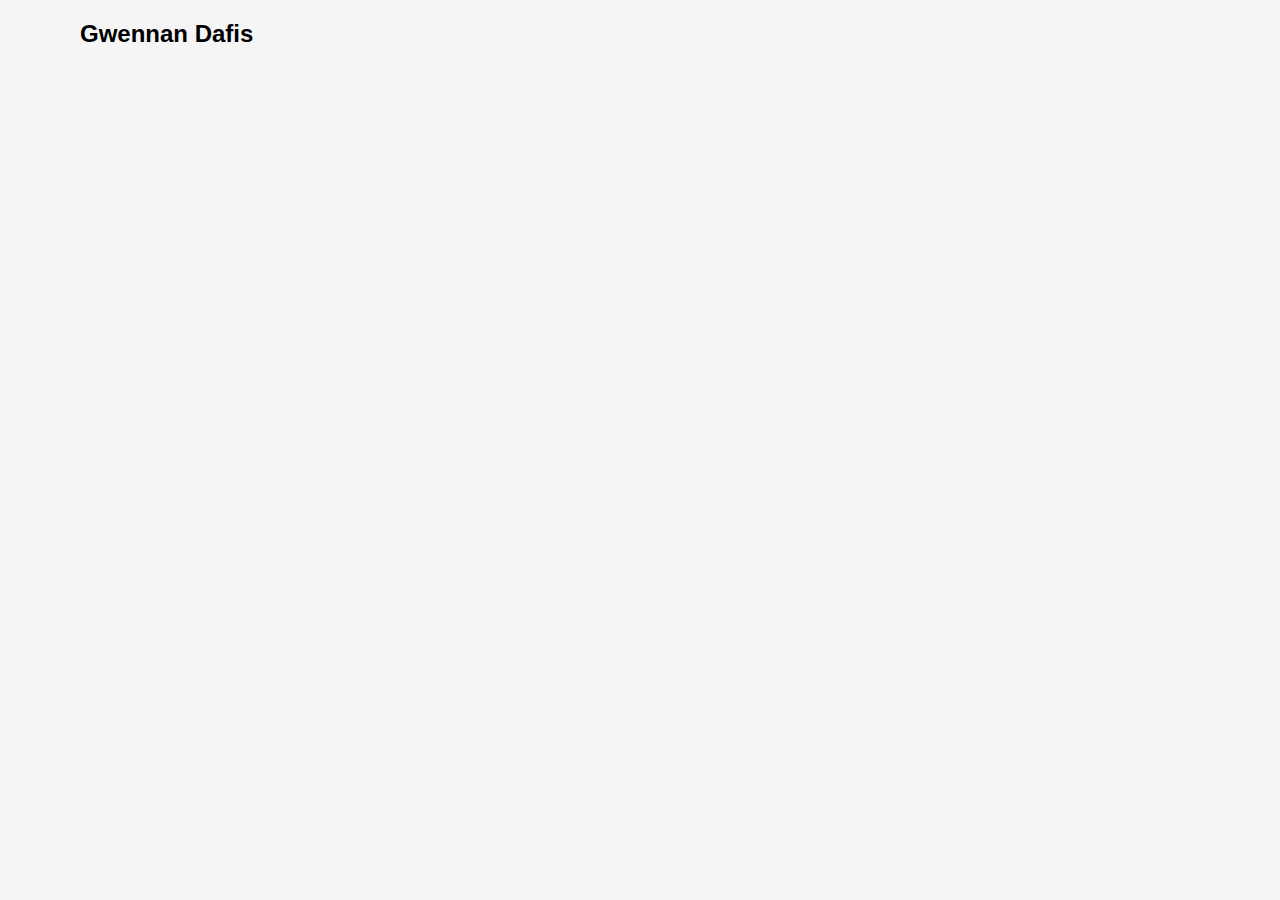
==== public/projects/charlotte.html @ 7218667d "Safari fix for backface" ====
<!DOCTYPE html>
<html lang="en">
<head>
    <meta charset="UTF-8">
    <meta name="viewport" content="width=device-width, initial-scale=1.0">
    <meta http-equiv="X-UA-Compatible" content="ie=edge">
    <link rel="stylesheet" href="../css/style.css">
  <title>Gwennan Dafis | Designer</title>
</head>
<body>
    <header><h2>Gwennan Dafis</h2></header>
</body>
</html>
---- public/css/style.css ----
body {
    display: grid;
    font-family: Helvetica, sans-serif;
    margin:0;
    padding:0;
    background-color: whitesmoke;

}

header {

    display: grid;
    padding-left: 5rem;
}

.projects {

    margin: 5rem;
    margin-top: 2rem;

    display: grid;
    grid-template-columns: repeat(3,1fr);
    grid-gap: 5rem;

}

.project {

    position: relative;
    height: 20rem;
    overflow: hidden;
    transform-style: preserve-3d;

}

.project img {
    max-width: 100%;
    object-fit: fill;
    transition: 1s;
    backface-visibility: hidden;
    -webkit-backface-visibility: hidden;
}

.project:hover img {
    transform: rotateY(180deg);
}

.project .back{
    transform: rotateY(180deg);
    backface-visibility: hidden;
    -webkit-backface-visibility: hidden;
    transition: 1s;

    position: absolute;
    top: 0;
    left: 0;

    width: 100%;
    height: 100%;
    display: grid;

}

.project:hover .back {
    transform: rotateY(0deg);
}

.back a {
    align-self: center;
    justify-self: center;
    text-decoration: none;
}

.palevioletred {
    background-color: palevioletred;
}

.steelblue {
    background-color: steelblue;
}

.lightskyblue {
    background-color: lightskyblue;
}

.darkslateblue {
    background-color: darkslateblue;
}

.sandybrown {
    background-color: sandybrown;
}

@media (max-width : 1555px) {
    .projects {
        grid-template-columns: repeat(2,1fr);
    }
}

@media (max-width : 1100px) {
    .projects {
        grid-template-columns: repeat(1,1fr);
    }

    .project {
        height: auto;
    }
}
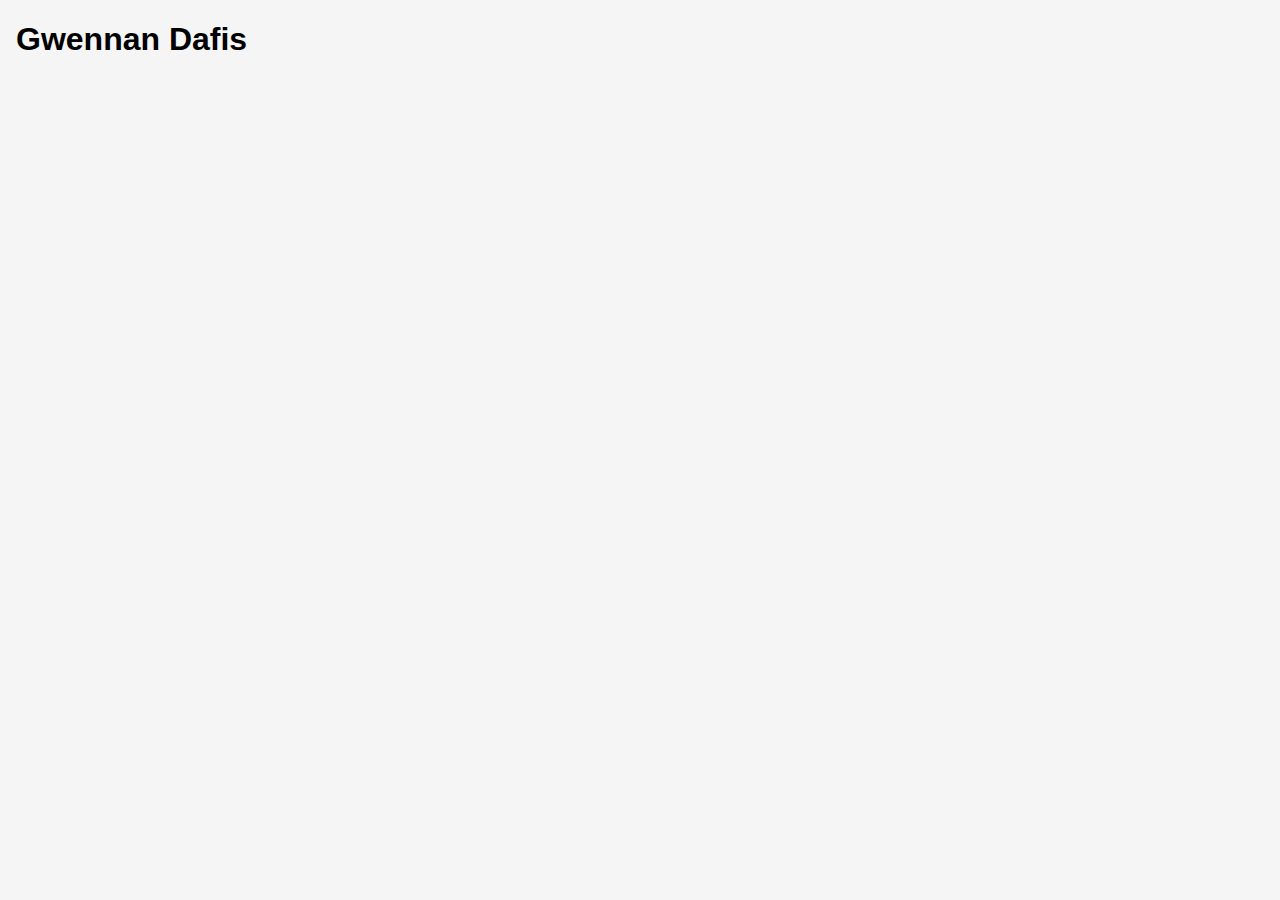
==== commit 05fcdf93: "Mobile fix" ====
--- a/public/projects/charlotte.html
+++ b/public/projects/charlotte.html
@@ -8,6 +8,6 @@
   <title>Gwennan Dafis | Designer</title>
 </head>
 <body>
-    <header><h2>Gwennan Dafis</h2></header>
+    <header><h1>Gwennan Dafis</h1></header>
 </body>
 </html>--- a/public/css/style.css
+++ b/public/css/style.css
@@ -69,6 +69,13 @@
     align-self: center;
     justify-self: center;
     text-decoration: none;
+    color: black;
+    font-size: 2.4rem;
+    font-weight: bold;
+}
+
+.back a:hover {
+    text-decoration: underline;
 }
 
 .palevioletred {
@@ -94,6 +101,11 @@
 @media (max-width : 1555px) {
     .projects {
         grid-template-columns: repeat(2,1fr);
+        margin: 1rem;
+    }
+
+    header {
+        padding-left: 1rem;
     }
 }
 
@@ -105,4 +117,5 @@
     .project {
         height: auto;
     }
+
 }